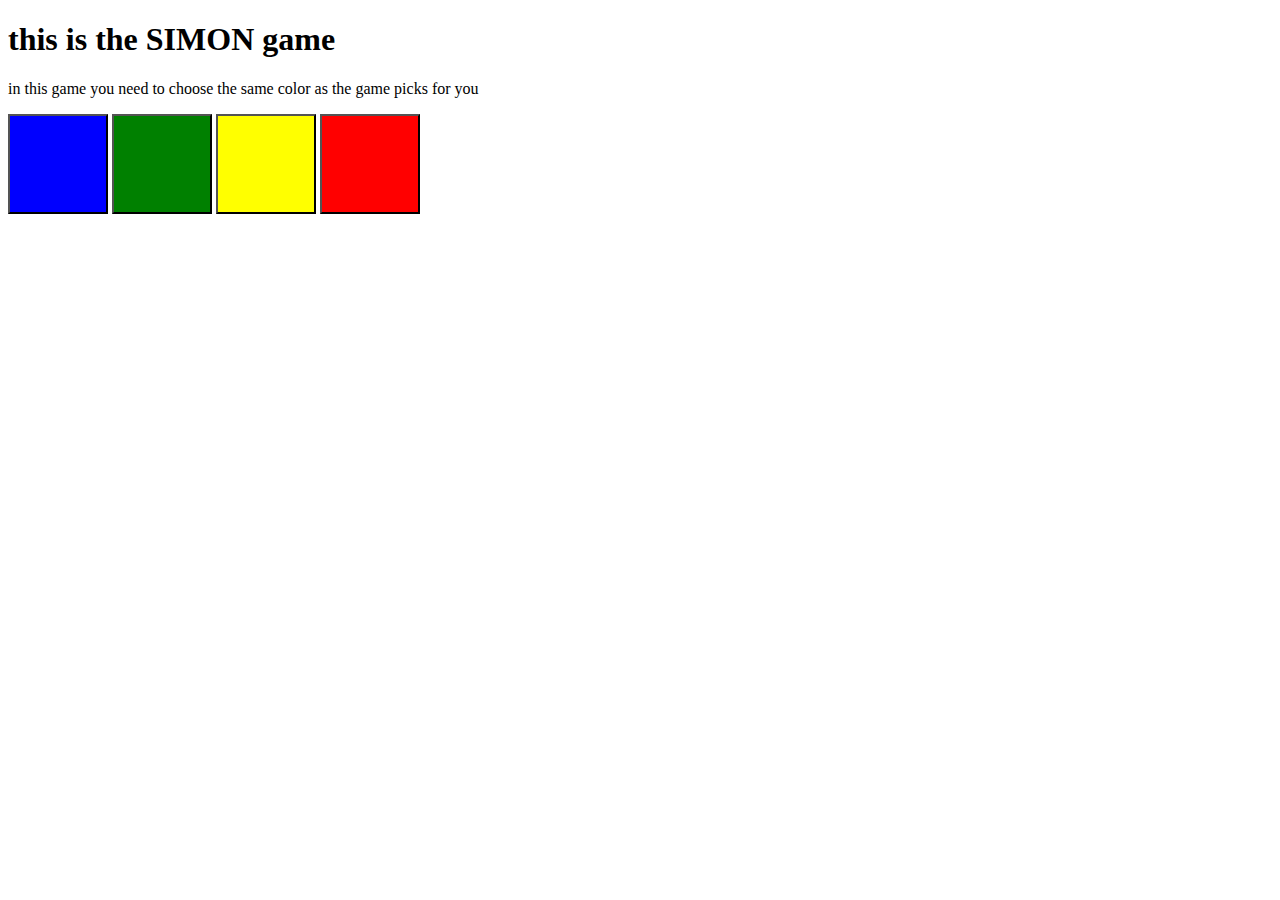
==== index.html @ a8b268a7 "Add files via upload" ====
<!DOCTYPE html>
<html>
<head>
	<title>SIMON</title>
	<link rel="stylesheet" type="text/css" href="style.css">
</head>
<body>
<h1>this is the SIMON game</h1>
<p>in this game you need to choose the same color as the game picks for you</p>
<div class="simon_game">
	<div class="top_buttons">
		<button id="game_button_1" onclick="makeColorAndVoice(this)"></button>
		<button id="game_button_2" onclick="makeColorAndVoice(this)"></button>
	</div>

	<div class="buttom_buttons">
		<button id="game_button_3" onclick="makeColorAndVoice(this)"></button>
		<button id="game_button_4" onclick="makeColorAndVoice(this)"></button>
		<!-- <button onclick="backToOriginColor()">back to orig</button> -->
	</div>
</div>

<script src="https://ajax.googleapis.com/ajax/libs/jquery/3.1.1/jquery.js"></script>
<script type="text/javascript" src="functions.js"></script>
<script>
		$( document ).ready(function() {
    console.log( "ready!" );

	// var snd = new Audio("voices/cartoon004.wav"); // buffers automatically when created
	// snd.play();


	});
</script>
<!-- http://acastano.com/others/video_games/5-ss/ss-class-exercise-solution/simon_1_class_sounds.html -->

</body>
</html>
---- style.css ----
button{
	width:100px;
	height:100px;
}

.top_buttons{
	display: inline-block;

}
.buttom_buttons{
	padding-bottom: 200px;
	display: inline-block;
}

#game_button_1{
	background-color:blue;
/*#00FFFF*/
}
#game_button_2{
	background-color:green;
/*#7FFF00*/
}
#game_button_3{
	background-color:yellow;
/*#FFD700*/
}
#game_button_4{
	background-color:red;
	/*#DC143C*/

}
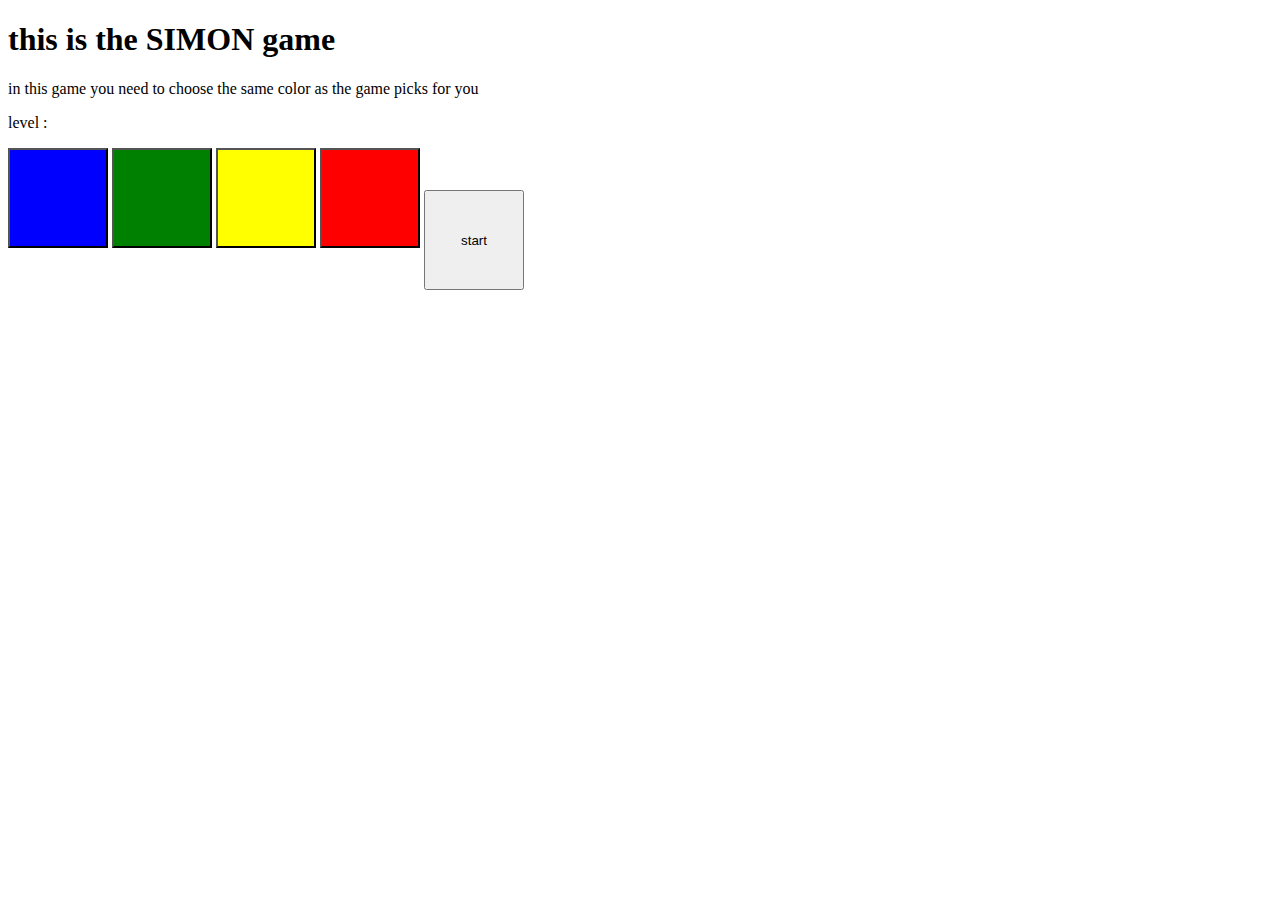
==== commit 432a1d6e: "Update index.html" ====
--- a/index.html
+++ b/index.html
@@ -8,14 +8,16 @@
 <h1>this is the SIMON game</h1>
 <p>in this game you need to choose the same color as the game picks for you</p>
 <div class="simon_game">
+<label>level : <p id=levelId></p></label>
 	<div class="top_buttons">
-		<button id="game_button_1" onclick="makeColorAndVoice(this)"></button>
-		<button id="game_button_2" onclick="makeColorAndVoice(this)"></button>
+		<button id="game_button_1" onclick="checkGame(this)"></button>
+		<button id="game_button_2" onclick="checkGame(this)"></button>
 	</div>
 
 	<div class="buttom_buttons">
-		<button id="game_button_3" onclick="makeColorAndVoice(this)"></button>
-		<button id="game_button_4" onclick="makeColorAndVoice(this)"></button>
+		<button id="game_button_3" onclick="checkGame(this)"></button>
+		<button id="game_button_4" onclick="checkGame(this)"></button>
+		<button onclick="playSuccession()">start</button>
 		<!-- <button onclick="backToOriginColor()">back to orig</button> -->
 	</div>
 </div>
@@ -35,4 +37,4 @@
 <!-- http://acastano.com/others/video_games/5-ss/ss-class-exercise-solution/simon_1_class_sounds.html -->
 
 </body>
-</html>+</html>
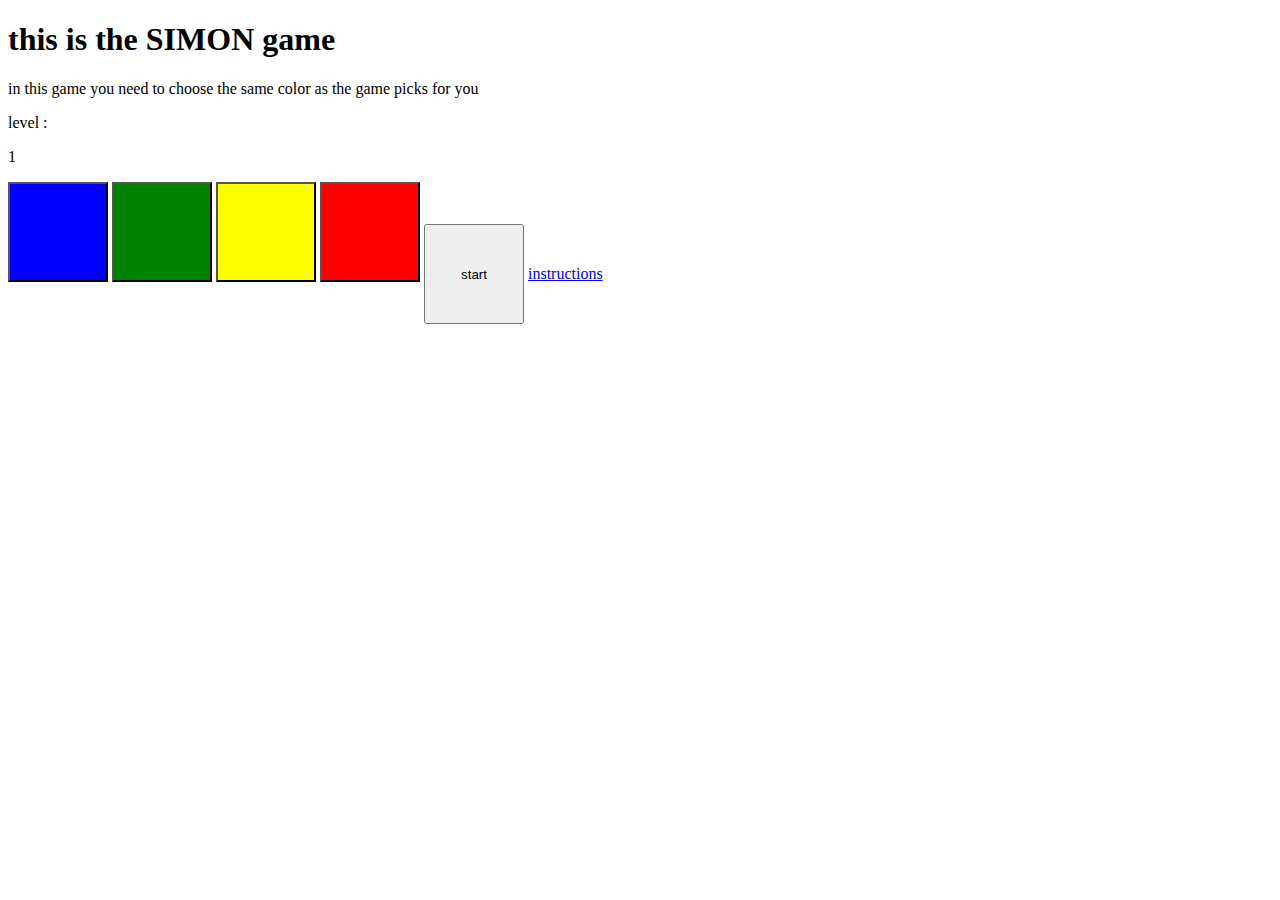
==== commit 5d7e44be: "Update index.html" ====
--- a/index.html
+++ b/index.html
@@ -17,10 +17,14 @@
 	<div class="buttom_buttons">
 		<button id="game_button_3" onclick="checkGame(this)"></button>
 		<button id="game_button_4" onclick="checkGame(this)"></button>
-		<button onclick="playSuccession()">start</button>
+	
 		<!-- <button onclick="backToOriginColor()">back to orig</button> -->
 	</div>
+		<button id="start_butt" onclick="playSuccession()">start</button>
+		<a href="instruction.html">instructions</a>
 </div>
+			
+
 
 <script src="https://ajax.googleapis.com/ajax/libs/jquery/3.1.1/jquery.js"></script>
 <script type="text/javascript" src="functions.js"></script>
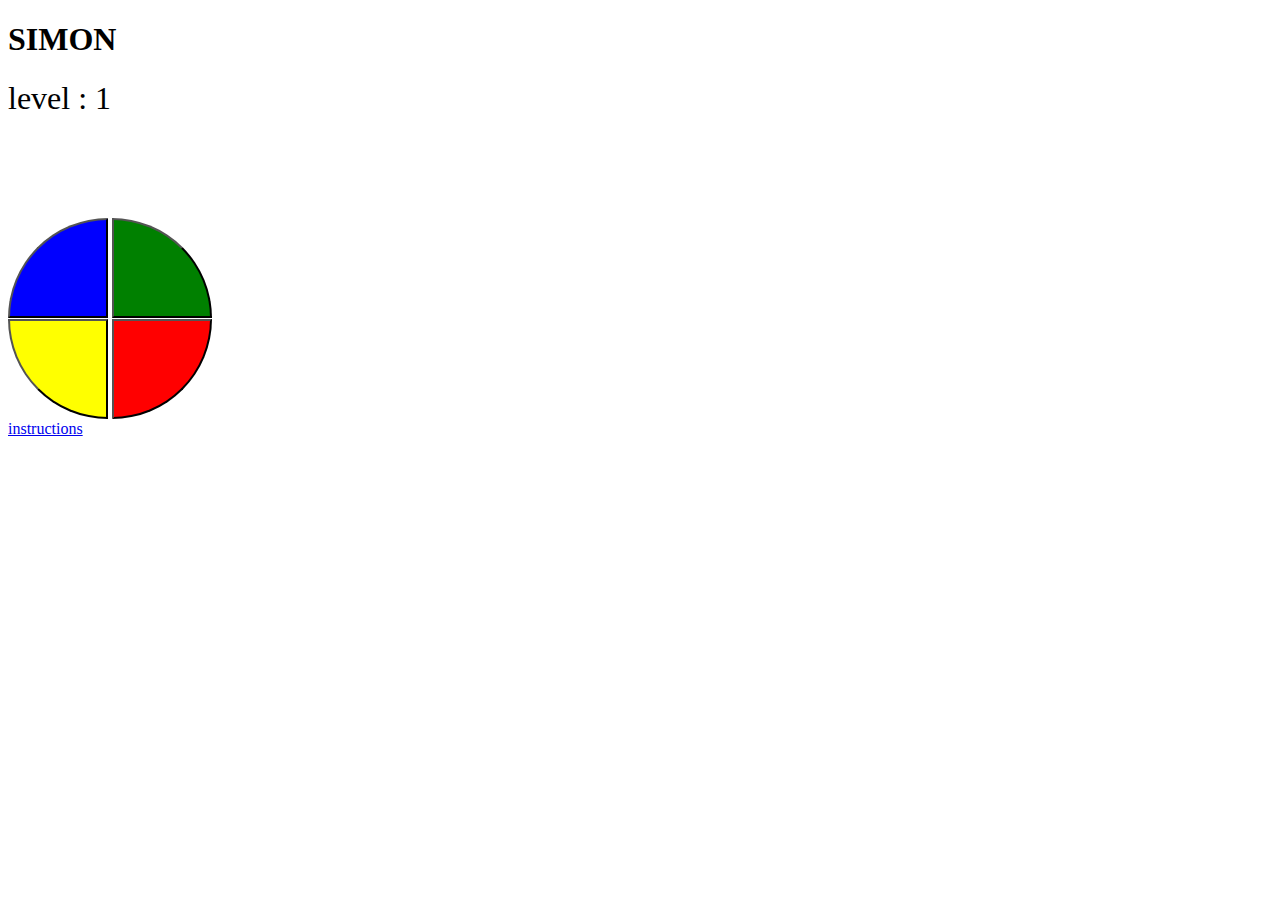
==== commit c443d0ad: "changes before production" ====
--- a/index.html
+++ b/index.html
@@ -5,40 +5,30 @@
 	<link rel="stylesheet" type="text/css" href="style.css">
 </head>
 <body>
-<h1>this is the SIMON game</h1>
-<p>in this game you need to choose the same color as the game picks for you</p>
-<div class="simon_game">
-<label>level : <p id=levelId></p></label>
-	<div class="top_buttons">
-		<button id="game_button_1" onclick="checkGame(this)"></button>
-		<button id="game_button_2" onclick="checkGame(this)"></button>
+	<h1>SIMON</h1>
+	<div id="simon_game">
+		<label>level : </label><label id=levelId></label>
+		<p id="massage">!!!!!!!!!!!</p>
+		<div class="top_buttons">
+			<button id="game_button_1" onclick="checkGame(this)"></button>
+			<button id="game_button_2" onclick="checkGame(this)"></button>
+		</div>
+		<div class="buttom_buttons">
+			<button id="game_button_3" onclick="checkGame(this)"></button>
+			<button id="game_button_4" onclick="checkGame(this)"></button>
+		</div>
+		
+		<a href="instruction.html">instructions</a>
 	</div>
+	<button id="start_butt" onclick="playSuccession()">start over</button>
+	<script src="https://ajax.googleapis.com/ajax/libs/jquery/3.1.1/jquery.js"></script>
+	<script type="text/javascript" src="functions.js"></script>
+	<script>
+		$( document ).ready(function() {
+			console.log( "ready!" );
+			playSuccession();
 
-	<div class="buttom_buttons">
-		<button id="game_button_3" onclick="checkGame(this)"></button>
-		<button id="game_button_4" onclick="checkGame(this)"></button>
-	
-		<!-- <button onclick="backToOriginColor()">back to orig</button> -->
-	</div>
-		<button id="start_butt" onclick="playSuccession()">start</button>
-		<a href="instruction.html">instructions</a>
-</div>
-			
-
-
-<script src="https://ajax.googleapis.com/ajax/libs/jquery/3.1.1/jquery.js"></script>
-<script type="text/javascript" src="functions.js"></script>
-<script>
-		$( document ).ready(function() {
-    console.log( "ready!" );
-
-	// var snd = new Audio("voices/cartoon004.wav"); // buffers automatically when created
-	// snd.play();
-
-
-	});
-</script>
-<!-- http://acastano.com/others/video_games/5-ss/ss-class-exercise-solution/simon_1_class_sounds.html -->
-
+		});
+	</script>
 </body>
 </html>
--- a/style.css
+++ b/style.css
@@ -3,29 +3,73 @@
 	height:100px;
 }
 
-.top_buttons{
-	display: inline-block;
-
-}
-.buttom_buttons{
-	padding-bottom: 200px;
-	display: inline-block;
+label{
+    font-size: 200%;
 }
 
-#game_button_1{
-	background-color:blue;
-/*#00FFFF*/
-}
-#game_button_2{
-	background-color:green;
-/*#7FFF00*/
-}
-#game_button_3{
-	background-color:yellow;
-/*#FFD700*/
-}
-#game_button_4{
-	background-color:red;
-	/*#DC143C*/
+#simon_game{
+      display: inline-block;
+      }
 
-}
+      .inline{
+          display: inline-block;
+      }
+
+      #start_butt{
+          /*display: inline-block;*/
+          visibility: hidden;
+          margin-left: 300px;
+          margin-bottom: 100px;
+              border: 2px solid;
+    border-radius: 25px;
+          background-color: #4CAF50;
+          border: none;
+          color: white;
+          padding: 15px 32px;
+          text-align: center;
+          text-decoration: none;
+          display: inline-block;
+          font-size: 16px;
+          margin: 4px 2px;
+          cursor: pointer;
+
+      }
+
+      #massage{
+        font-size: 200%;
+        color:green;
+        visibility: hidden;
+    }
+
+    #levelId{
+        font-size: 200%;
+    }
+
+    #game_button_1{
+       background-color:blue;
+       border-radius: 100px 0 0 0;
+       -moz-border-radius: 100px 0 0 0;
+       -webkit-border-radius: 100px 0 0 0;
+   }
+
+   #game_button_2{
+       background-color:green;
+       border-radius: 0 100px 0 0;
+       -moz-border-radius: 0 100px 0 0;
+       -webkit-border-radius: 0 100px 0 0;
+   }
+
+   #game_button_3{
+       background-color:yellow;
+       border-radius: 0 0 0 100px;
+       -moz-border-radius: 0 0 0 100px;
+       -webkit-border-radius: 0 0 0 100px;
+
+   }
+
+   #game_button_4{
+       background-color:red;
+       border-radius: 0 0 100px 0;
+       -moz-border-radius: 0 0 100px 0;
+       -webkit-border-radius: 0 0 100px 0;
+   }
